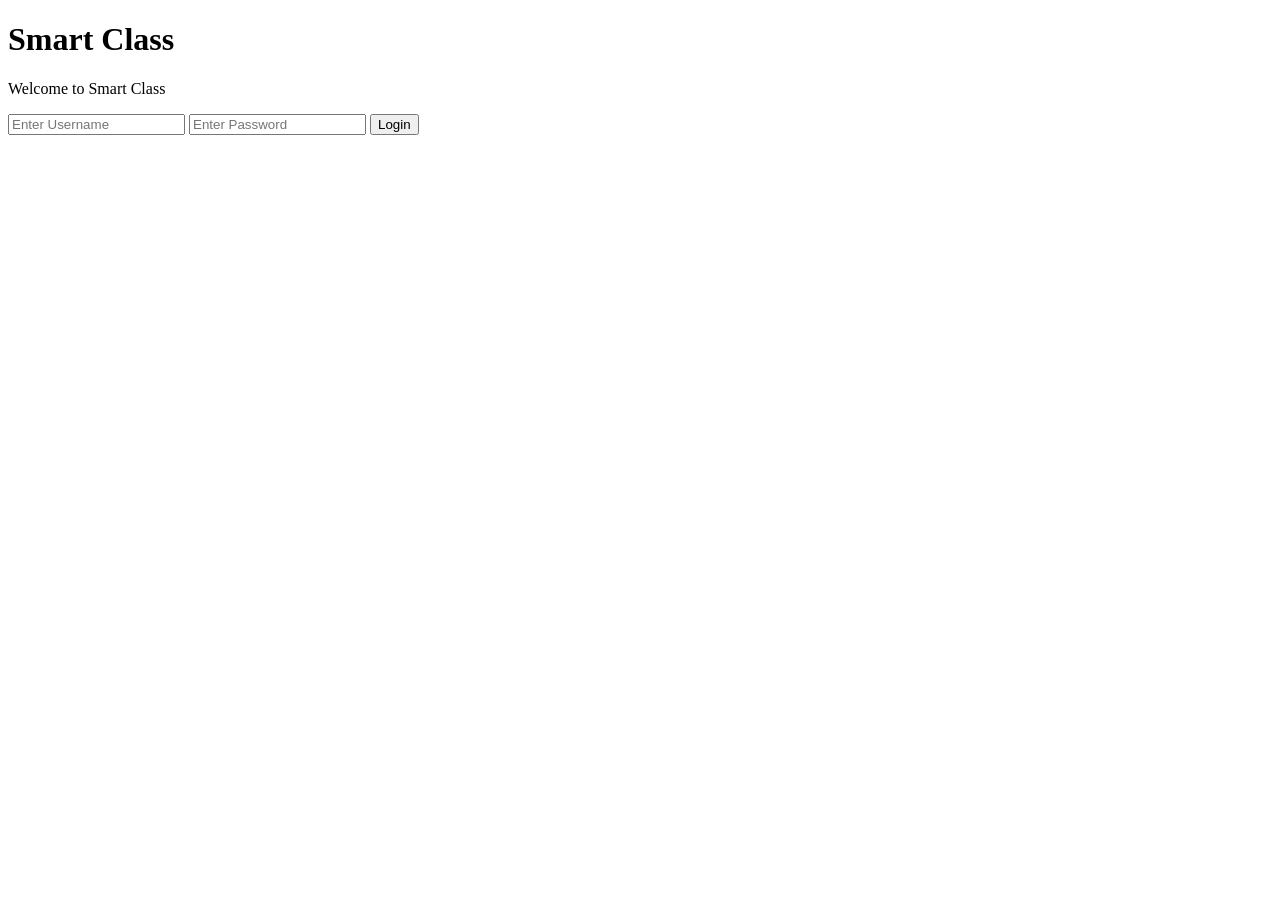
==== index.html @ 2cb188b2 "Add files via upload" ====
<!DOCTYPE html>
<html>
<head>
    <title>Smart Class - Login</title>
    <link rel="stylesheet" href="style.css">
</head>

<body class="login-page">

    <div class="login-box">

        <h1>Smart Class</h1>

        <p>Welcome to Smart Class</p>

        <input type="text" placeholder="Enter Username">

        <input type="password" placeholder="Enter Password">

        <button onclick="login()">Login</button>

    </div>

    <script>
        function login() {
            window.location.href = "home.html";
        }
    </script>

</body>
</html>
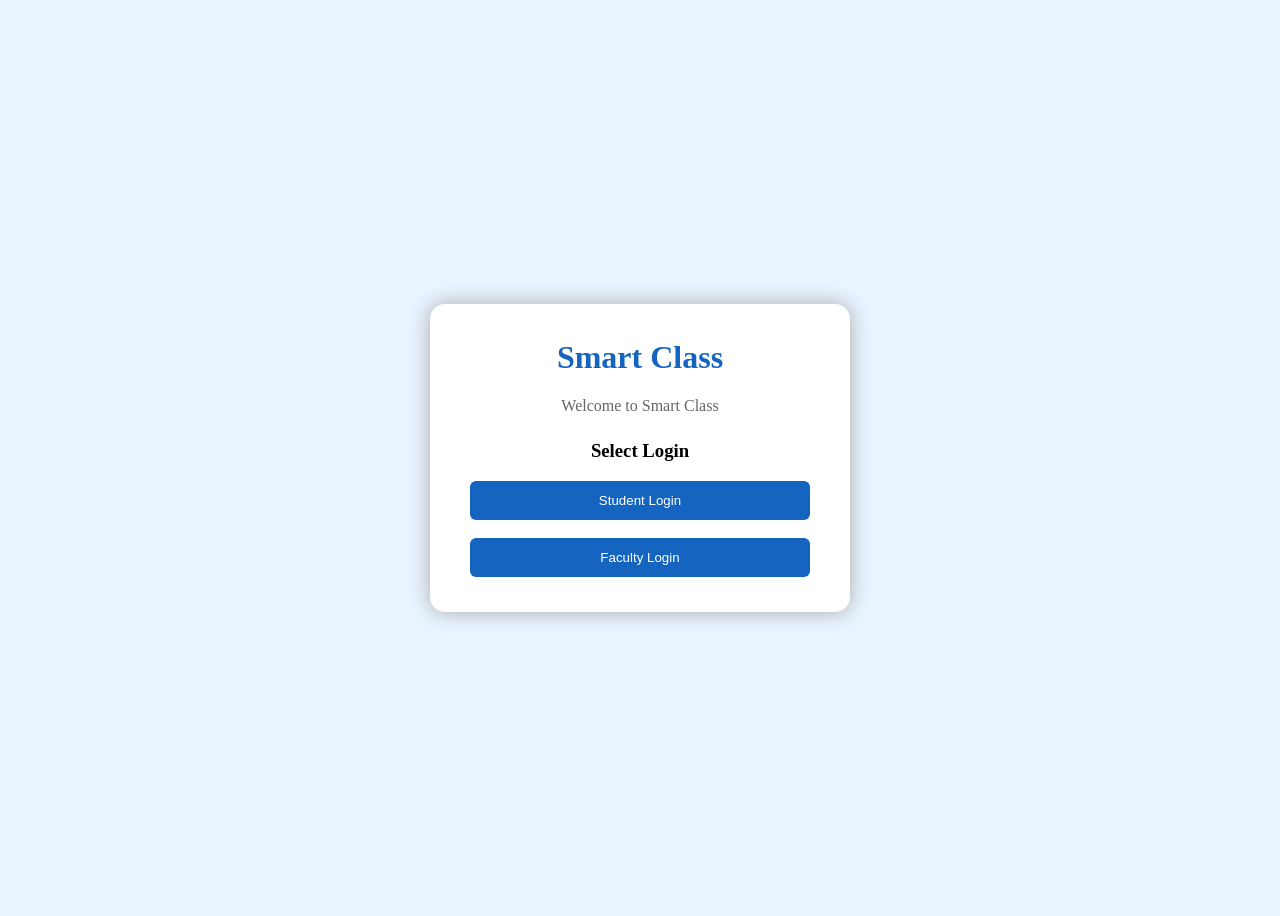
==== commit d0810ea3: "Enhance login page with student and faculty options Added separate login buttons for students and fa" ====
--- a/index.html
+++ b/index.html
@@ -13,19 +13,31 @@
 
         <p>Welcome to Smart Class</p>
 
-        <input type="text" placeholder="Enter Username">
+        <h3>Select Login</h3>
 
-        <input type="password" placeholder="Enter Password">
+        <button onclick="studentLogin()">
+            Student Login
+        </button>
 
-        <button onclick="login()">Login</button>
+        <br><br>
+
+        <button onclick="facultyLogin()">
+            Faculty Login
+        </button>
 
     </div>
 
     <script>
-        function login() {
+
+        function studentLogin() {
             window.location.href = "home.html";
         }
+
+        function facultyLogin() {
+            window.location.href = "faculty-login.html";
+        }
+
     </script>
 
 </body>
-</html>+</html>
--- a/style.css
+++ b/style.css
@@ -0,0 +1,403 @@
+nav {
+    background-color: #1565c0;
+    color: white;
+    padding: 15px 30px;
+    display: flex;
+    justify-content: space-between;
+    align-items: center;
+}
+
+nav h2 {
+    margin: 0;
+}
+
+nav a {
+    color: white;
+    text-decoration: none;
+    margin-left: 20px;
+    font-weight: bold;
+}
+
+nav a:hover {
+    text-decoration: underline;
+}
+
+.welcome {
+    background-color: white;
+    padding: 50px 20px;
+    text-align: center;
+}
+
+.welcome h1 {
+    margin-top: 0;
+    color: #1565c0;
+}
+
+.welcome p {
+    color: #555;
+}
+
+.title {
+    text-align: center;
+    color: #1565c0;
+    margin-top: 30px;
+}
+
+.subjects {
+    display: flex;
+    justify-content: center;
+    gap: 20px;
+    flex-wrap: wrap;
+    padding: 20px;
+}
+
+.card {
+    background-color: white;
+    width: 220px;
+    padding: 20px;
+    text-align: center;
+    border-radius: 10px;
+    box-shadow: 0 0 10px #bbb;
+}
+
+.card h3 {
+    color: #1565c0;
+}
+
+.card p {
+    color: #555;
+    min-height: 50px;
+}
+
+.card button {
+    width: 150px;
+}
+.about {
+    background-color: white;
+    margin-top: 40px;
+    padding: 40px;
+    text-align: center;
+}
+
+.about h2 {
+    color: #1565c0;
+}
+
+.about p {
+    color: #555;
+    max-width: 700px;
+    margin: 10px auto;
+}
+.contact {
+    background-color: #e8f4ff;
+    padding: 40px;
+    text-align: center;
+    margin-top: 30px;
+}
+
+.contact h2 {
+    color: #1565c0;
+}
+
+.contact p {
+    color: #555;
+}
+footer {
+    background-color: #1565c0;
+    color: white;
+    text-align: center;
+    padding: 20px;
+    margin-top: 30px;
+}
+
+footer p {
+    margin: 5px;
+}
+.login-page {
+    background-color: #e8f4ff;
+    display: flex;
+    justify-content: center;
+    align-items: center;
+    height: 100vh;
+}
+
+.login-box {
+    background-color: white;
+    width: 350px;
+    padding: 35px;
+    text-align: center;
+    border-radius: 15px;
+    box-shadow: 0 0 20px #aaa;
+}
+
+.login-box h1 {
+    color: #1565c0;
+    margin-top: 0;
+}
+
+.login-box p {
+    color: #666;
+    margin-bottom: 25px;
+}
+
+.login-box input {
+    display: block;
+    width: 90%;
+    padding: 12px;
+    margin: 12px auto;
+    border: 1px solid #ccc;
+    border-radius: 6px;
+}
+
+.login-box button {
+    width: 97%;
+    padding: 12px;
+    background-color: #1565c0;
+    color: white;
+    border: none;
+    border-radius: 6px;
+    cursor: pointer;
+}
+
+.login-box button:hover {
+    background-color: #0d47a1;
+}
+/* Home Page Improvements */
+
+.welcome {
+    padding: 60px 20px;
+}
+
+.welcome h1 {
+    font-size: 36px;
+}
+
+.welcome p {
+    font-size: 18px;
+}
+
+.subjects {
+    max-width: 1000px;
+    margin: auto;
+}
+
+.card {
+    transition: 0.3s;
+}
+
+.card:hover {
+    transform: translateY(-5px);
+    box-shadow: 0 5px 20px #aaa;
+}
+
+.card h3 {
+    font-size: 20px;
+}
+
+.about,
+.contact {
+    max-width: 900px;
+    margin-left: auto;
+    margin-right: auto;
+    border-radius: 10px;
+}
+.dashboard {
+    text-align: center;
+    padding: 30px 20px;
+}
+
+.dashboard h2 {
+    color: #1565c0;
+}
+
+.dashboard-box {
+    display: flex;
+    justify-content: center;
+    gap: 25px;
+    flex-wrap: wrap;
+}
+
+.dashboard-box div {
+    background-color: white;
+    width: 180px;
+    padding: 20px;
+    border-radius: 10px;
+    box-shadow: 0 0 10px #bbb;
+}
+
+.dashboard-box h3 {
+    color: #1565c0;
+    font-size: 28px;
+    margin: 5px;
+}
+
+.dashboard-box p {
+    color: #555;
+}
+.search-box {
+    text-align: center;
+    margin: 20px;
+}
+
+.search-box input {
+    width: 300px;
+    padding: 12px;
+    border: 1px solid #aaa;
+    border-radius: 6px;
+}
+.faculty {
+    background-color: #e8f4ff;
+    padding: 45px 20px;
+    text-align: center;
+}
+
+.faculty h2 {
+    color: #1565c0;
+    font-size: 28px;
+    margin-bottom: 5px;
+}
+
+.faculty-subtitle {
+    color: #666;
+    margin-bottom: 30px;
+}
+
+.faculty-box {
+    display: flex;
+    justify-content: center;
+    gap: 25px;
+    flex-wrap: wrap;
+}
+
+.faculty-card {
+    background-color: white;
+    width: 210px;
+    padding: 25px 15px;
+    border-radius: 15px;
+    box-shadow: 0 4px 15px #bbb;
+    transition: 0.3s;
+}
+
+.faculty-card:hover {
+    transform: translateY(-8px);
+}
+
+.faculty-icon {
+    font-size: 45px;
+    margin-bottom: 10px;
+}
+
+.faculty-card h3 {
+    color: #1565c0;
+    margin: 10px 0;
+}
+
+.faculty-card p {
+    font-size: 17px;
+    font-weight: bold;
+    margin: 8px;
+}
+
+.faculty-card span {
+    color: #777;
+    font-size: 13px;
+}
+.creative-timetable {
+    background-color: #e8f4ff;
+    padding: 50px 20px;
+    text-align: center;
+}
+
+.creative-timetable h2 {
+    color: #1565c0;
+    font-size: 30px;
+    margin-bottom: 5px;
+}
+
+.timetable-subtitle {
+    color: #666;
+    margin-bottom: 30px;
+}
+
+.day-card {
+    max-width: 900px;
+    margin: auto;
+    background-color: white;
+    border-radius: 20px;
+    padding: 25px;
+    box-shadow: 0 5px 20px #bbb;
+}
+
+.day-header {
+    display: flex;
+    justify-content: space-between;
+    align-items: center;
+    border-bottom: 2px solid #e8f4ff;
+    padding-bottom: 15px;
+    margin-bottom: 20px;
+}
+
+.day-header h3 {
+    color: #1565c0;
+    margin: 0;
+    font-size: 24px;
+}
+
+.day-header span {
+    background-color: #1565c0;
+    color: white;
+    padding: 8px 15px;
+    border-radius: 20px;
+    font-size: 13px;
+}
+
+.period-list {
+    display: grid;
+    gap: 15px;
+}
+
+.period-card {
+    display: flex;
+    align-items: center;
+    gap: 20px;
+    padding: 18px;
+    border-radius: 15px;
+    background-color: #f7fbff;
+    border-left: 5px solid #1565c0;
+    transition: 0.3s;
+    text-align: left;
+}
+
+.period-card:hover {
+    transform: translateX(8px);
+    box-shadow: 0 4px 12px #ccc;
+}
+
+.period-number {
+    background-color: #1565c0;
+    color: white;
+    min-width: 45px;
+    height: 45px;
+    border-radius: 50%;
+    display: flex;
+    align-items: center;
+    justify-content: center;
+    font-weight: bold;
+}
+
+.period-time {
+    min-width: 120px;
+    color: #777;
+    font-size: 14px;
+}
+
+.period-info h4 {
+    margin: 0 0 5px;
+    color: #1565c0;
+    font-size: 18px;
+}
+
+.period-info p {
+    margin: 0;
+    color: #666;
+}
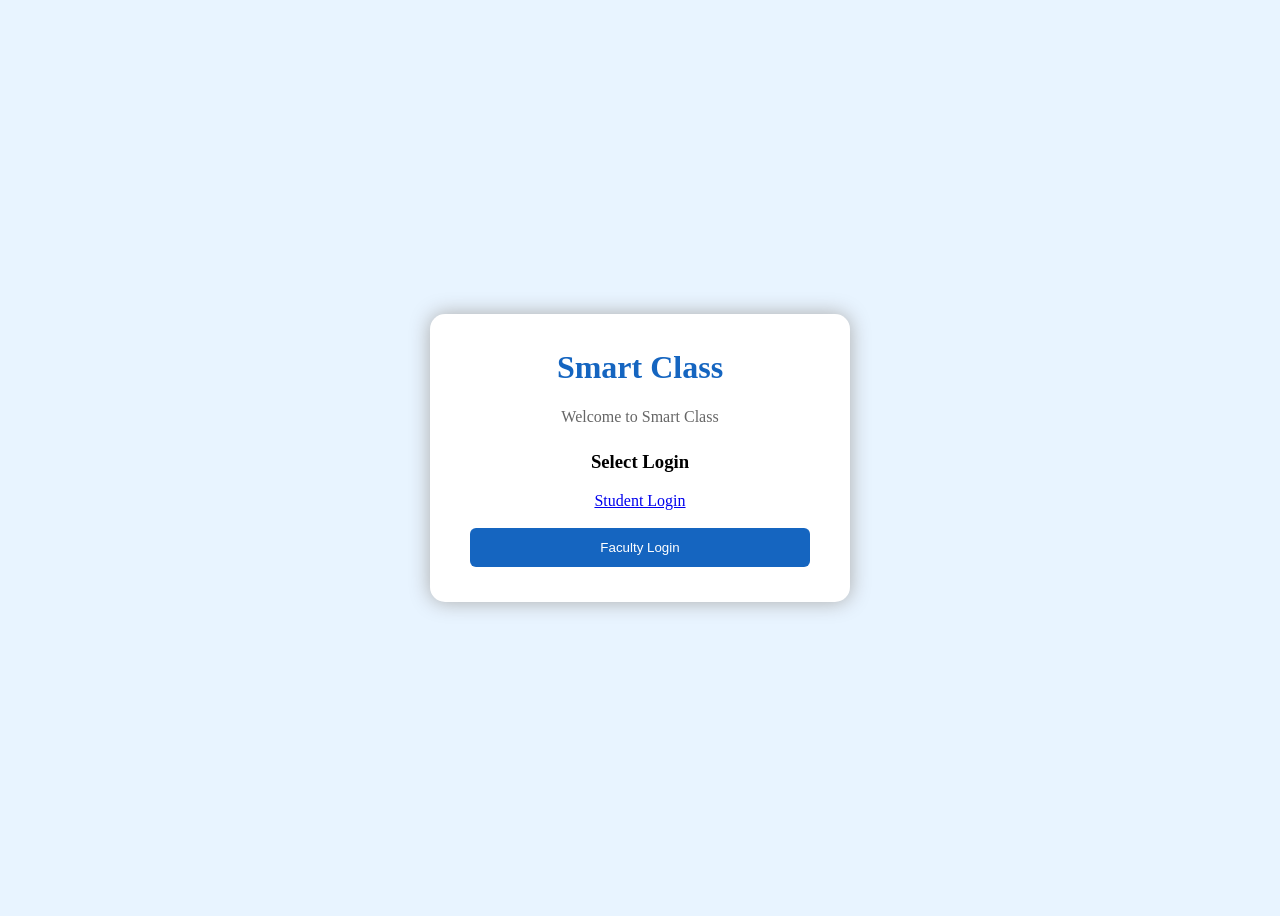
==== commit 323aee0c: "Update index.html" ====
--- a/index.html
+++ b/index.html
@@ -6,6 +6,8 @@
 </head>
 
 <body class="login-page">
+    <!-- Student and Faculty Login -->
+
 
     <div class="login-box">
 
@@ -15,9 +17,12 @@
 
         <h3>Select Login</h3>
 
-        <button onclick="studentLogin()">
-            Student Login
-        </button>
+        <!-- Student and Faculty Login -->
+
+       <a href="student-login.html" class="login-button">
+         Student Login
+       </a>
+
 
         <br><br>
 
@@ -29,10 +34,9 @@
 
     <script>
 
-        function studentLogin() {
-            window.location.href = "home.html";
-        }
-
+      function studentLogin() {
+    window.location.href = "student-login.html";
+}
         function facultyLogin() {
             window.location.href = "faculty-login.html";
         }
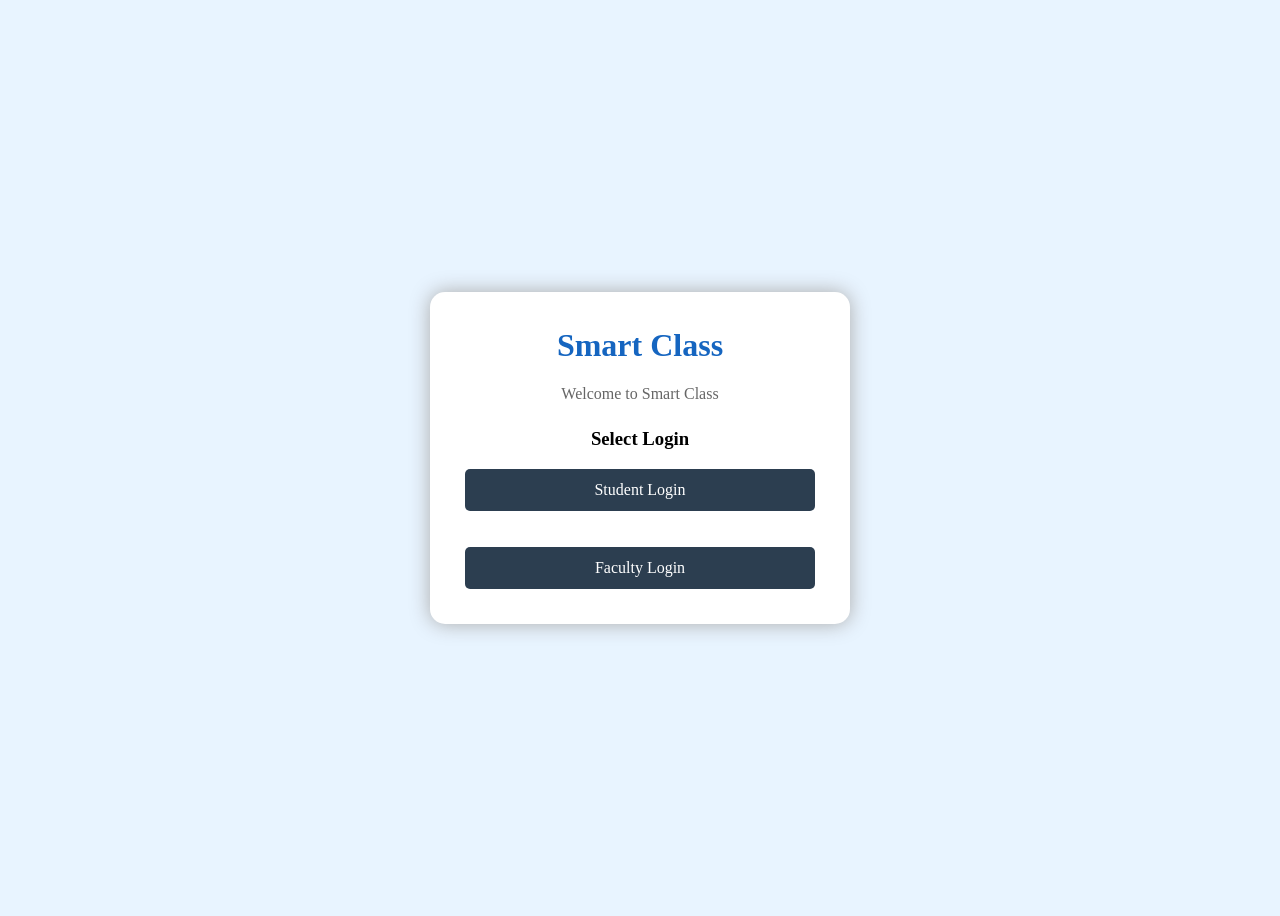
==== commit 1ff792b1: "Update login options in index.html Replaced the Faculty Login button with a link." ====
--- a/index.html
+++ b/index.html
@@ -1,4 +1,5 @@
-<!DOCTYPE html>
+
+       <!DOCTYPE html>
 <html>
 <head>
     <title>Smart Class - Login</title>
@@ -6,8 +7,6 @@
 </head>
 
 <body class="login-page">
-    <!-- Student and Faculty Login -->
-
 
     <div class="login-box">
 
@@ -17,31 +16,17 @@
 
         <h3>Select Login</h3>
 
-        <!-- Student and Faculty Login -->
-
-       <a href="student-login.html" class="login-button">
-         Student Login
-       </a>
-
+        <a href="student-login.html" class="login-button">
+            Student Login
+        </a>
 
         <br><br>
 
-        <button onclick="facultyLogin()">
+        <a href="faculty-login.html" class="login-button">
             Faculty Login
-        </button>
+        </a>
 
     </div>
 
-    <script>
-
-      function studentLogin() {
-    window.location.href = "student-login.html";
-}
-        function facultyLogin() {
-            window.location.href = "faculty-login.html";
-        }
-
-    </script>
-
 </body>
 </html>
--- a/style.css
+++ b/style.css
@@ -400,4 +400,20 @@
 .period-info p {
     margin: 0;
     color: #666;
-}+}
+.login-button {
+    display: block;
+    width: 100%;
+    box-sizing: border-box;
+    padding: 12px;
+    background: #2c3e50;
+    color: white;
+    text-align: center;
+    text-decoration: none;
+    border-radius: 5px;
+    cursor: pointer;
+}
+
+.login-button:hover {
+    background: #34495e;
+}
